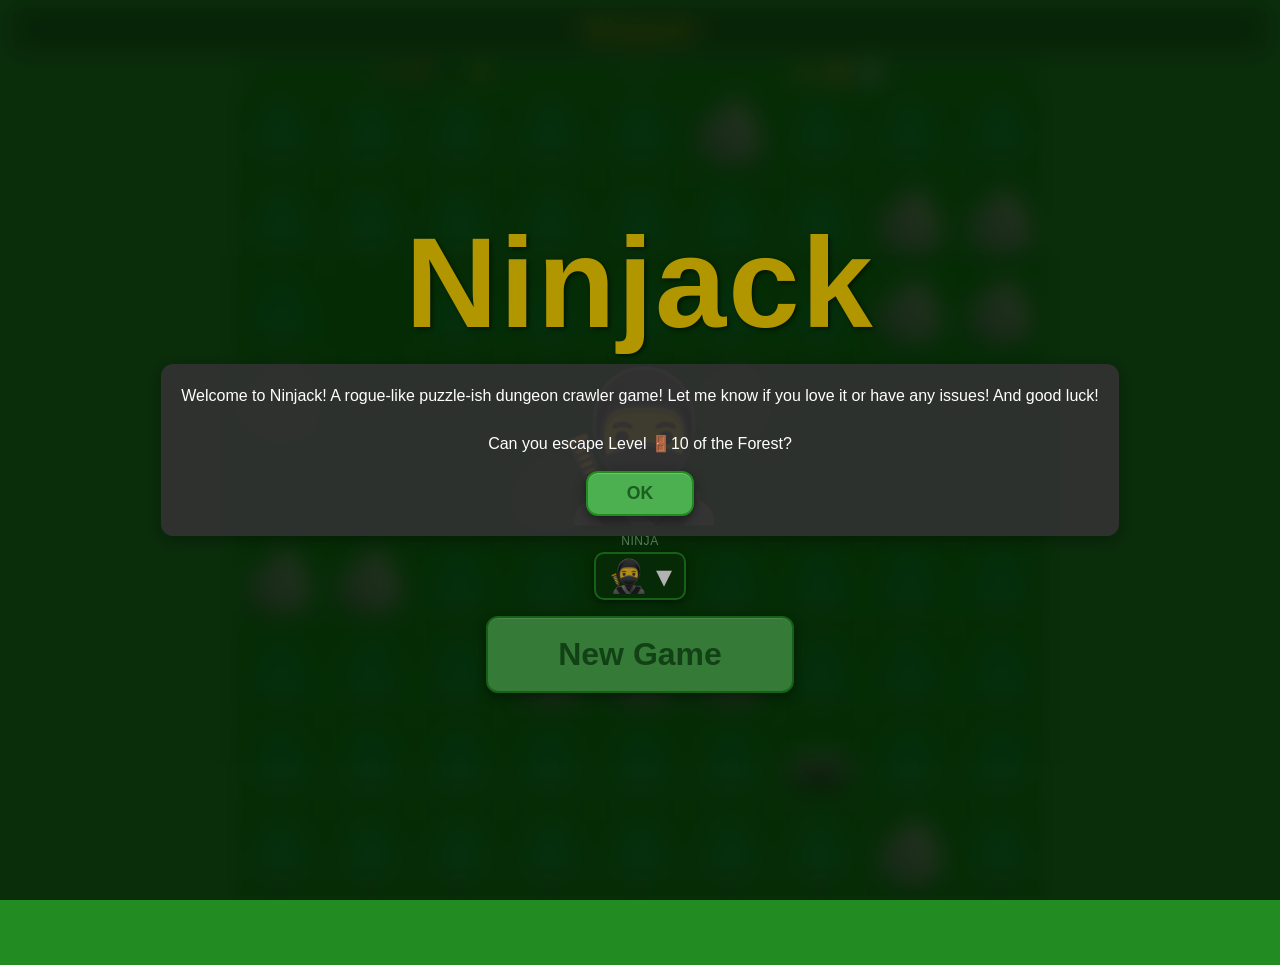
==== index.html @ ee3a98c3 "Block boss scorpion from falling into the hole crabMove now returns early when the boss tile (SCORPI" ====
<!DOCTYPE html>
<html lang="en">
<head>
	<meta charset="UTF-8">
	<meta name="viewport" content="width=device-width, initial-scale=1.0, maximum-scale=1, user-scalable=no">
	<meta name="apple-mobile-web-app-capable" content="yes">
	<meta name="mobile-web-app-capable" content="yes">
        <title>Ninjack</title>
	<!-- Link to styles.css -->
	<link rel="stylesheet" href="styles/styles.css?v=14">
</head>
<body class="noselect" role="application">
	<div class="outlined game-title">Ninjack</div>
	<div class="game">
		<div class="menu-bar">
			<div class="outlined menu-section inventory" id="inventory"></div>
			<div class="outlined menu-section inventory" id="stats"></div>
		</div>
		<div id="world"></div>
	</div>
	<div id="notification-container" style="position: fixed; top: 0; left: 0; width: 100%; height: 100%; pointer-events: none;"></div>
	<div id="controls">
		<button onclick="move('up')">⬆️</button>
		<div>
			<button class="leftright" onclick="move('left')">⬅️</button>
			<button class="leftright" onclick="move('right')">➡️</button>
		</div>
		<button onclick="move('down')">⬇️</button>
	</div>
	<script src="scripts/constants.js?v=5"></script>
	<script src="scripts/state.js?v=7"></script>
	<script src="scripts/timer.js?v=2"></script>
	<script src="scripts/tileUtils.js?v=3"></script>
	<script src="scripts/ui.js?v=5"></script>
	<script src="scripts/worldGen.js?v=11"></script>
	<script src="scripts/snake.js?v=7"></script>
	<script src="scripts/save.js?v=11"></script>
	<script src="scripts/game.js?v=15"></script>
	<script src="scripts/player.js?v=11"></script>
	<script src="scripts/menu.js?v=14"></script>
	<script src="scripts/main.js?v=14"></script>
</body>
</html>
---- styles/styles.css ----
body {
	background-color: forestgreen;
	text-align: center;
	position: relative;
	font-family: Arial, sans-serif
}
.game-title {
	color: #FFD700;
	text-shadow: 2px 2px 0 black;
	font-size: 2em;
	font-weight: bold;
}
.game-title.outlined {
	background-color: rgba(0, 0, 0, 0.4);
	padding: 4px 16px;
}
.menu-bar {
  display: flex;
}

.menu-section {
  flex: 1;
  display: flex;
  justify-content: center;
  align-items: center;
}
.outlined {
	margin: 5px;
	background-color: green;
	border-radius: 10px;
}
.game {
	display: inline-block;
	font-size: 0;
	position: relative;
	margin-bottom: 60px;
}
.tile {
	aspect-ratio: 1 / 1; /* Keep the tiles square */
	font-size: 7vmin;
	display: flex;
	align-items: center;
	justify-content: center;
	text-align: center; /* Ensure emoji is centered in the tile */
	background-color: green;
	border: 1px solid forestgreen; /* Set border width and color */
	border-radius: 1px; /* Adjust border radius */
}

.player {
	color: black;
}
.rock {
	color: brown;
}
.gold {
	color: yellow;
}
.inventory {
	font-size: 16px;
}
#controls {
	position: fixed;
	bottom: 0;
	left: 0;
	width: 100%;
	background-color: green;
	padding-top: 3%;
	padding-bottom: 3%;
}
button {
	font-size: 40px;
	background-color: darkgreen;
	border: 2px solid forestgreen;
	border-radius: 10px;
	width: auto;
	height: auto;
	touch-action: manipulation;
}

/* Hide controls on screens wider than 768px */
@media (min-width: 768px) {
	#controls {
		display: none;
	}
}

/* Make the emoji characters unselectable on both standard and mobile browsers */
.noselect {
	user-select: none; /* Standard property */
	-webkit-user-select: none; /* Prefix for some mobile browsers */
	-webkit-touch-callout: none;
}

.leftright {
	margin-left: 12px;
	margin-right: 12px;
}

button:disabled {
	opacity: 0.5;
	cursor: not-allowed;
}

#world {
	display: grid;
	grid-template-columns: repeat(9, 1fr); /* 9 columns of equal size */
	grid-template-rows: repeat(9, 1fr);   /* 9 rows of equal size */
	width: 90vmin;  /* Scale to the smaller dimension of the viewport */
	height: 90vmin; /* Maintain a square grid */
	max-width: 100%; /* Ensure it doesn't exceed screen size */
	margin: auto; /* Center the grid */
	/*background-color: darkgreen; /* Optional background */
	/*gap: 1px; /* Add small spacing between tiles */
}

@keyframes floatUpAndFade {
  0% {
	transform: translateY(0);
	opacity: 1;
  }
  100% {
	transform: translateY(-100%);
	opacity: 0;
  }
}

.emoji-notification {
  position: absolute;
  font-size: 2rem;
  animation: floatUpAndFade 0.8s ease-out; /* Duration and easing */
  pointer-events: none; /* Ensures no interaction */
}

.modal {
  position: fixed;
  top: 0;
  left: 0;
  width: 100%;
  height: 100%;
  background: rgba(0, 0, 0, 0.3); /* Semi-transparent grey background */
  display: flex;
  align-items: center;
  justify-content: center;
  z-index: 200;
}

.modal-content {
  background: rgba(50, 50, 50, 0.9); /* Dark grey with transparency */
  color: white; /* White text for contrast */
  padding: 20px;
  text-align: center;
  border-radius: 12px; /* Rounded corners */
  box-shadow: 0 4px 15px rgba(0, 0, 0, 0.3); /* Subtle shadow for depth */
  margin: 0 5%; /* Ensures 10% distance from both left and right sides */
  max-width: 90%; /* Prevents modal from expanding too wide */
}

.modal-content p {
  white-space: pre-wrap; /* Preserve newlines */
  margin: 0 0 15px;
  font-size: 16px;
  line-height: 1.5;
}

.modal-button {
  background: #4caf50;
  color: #1b5e20;
  border: 2px solid forestgreen;
  padding: 0.55em 2.2em;
  border-radius: 12px;
  cursor: pointer;
  font-size: 1.1rem;
  font-weight: bold;
  font-family: Arial, sans-serif;
  box-shadow: 0 4px 12px rgba(0,0,0,0.4), inset 0 1px 0 rgba(255,255,255,0.2);
  touch-action: manipulation;
  transition: background 0.2s ease, transform 0.2s ease, box-shadow 0.2s ease;
}

.modal-button:hover {
  background: #66bb6a;
  transform: scale(1.06);
  box-shadow: 0 6px 18px rgba(0,0,0,0.45);
}

.modal-button:active {
  transform: scale(0.97);
}

/* ── Main Menu ── */
#main-menu {
	position: fixed;
	inset: 0;
	z-index: 100;
	overflow: hidden;
	background: rgba(10, 40, 10, 0.75);
	backdrop-filter: blur(12px);
	-webkit-backdrop-filter: blur(12px);
	opacity: 1;
	transition: opacity 0.5s ease;
}

#menu-content {
	position: relative;
	z-index: 2;
	height: 100%;
	display: flex;
	flex-direction: column;
	align-items: center;
	justify-content: center;
	gap: 1.0em;
}

.menu-title {
	font-size: clamp(3.5rem, 15vmin, 8rem);
	margin: 0;
	color: #FFD700;
	text-shadow: 2px 2px 4px rgba(0,0,0,0.5);
	letter-spacing: 2px;
	font-family: Arial, sans-serif;
	font-weight: bold;
	display: inline-block;
	padding: 2px 20px;
}

#menu-skin-preview {
	font-size: clamp(4rem, 16vmin, 9rem);
	line-height: 1;
}

#menu-continue,
#menu-new-game,
#menu-ng-plus {
	font-size: clamp(1.2rem, 5vmin, 2rem);
	padding: 0.55em 2.2em;
	background: #4caf50;
	color: #1b5e20;
	border: 2px solid forestgreen;
	border-radius: 12px;
	cursor: pointer;
	font-family: Arial, sans-serif;
	font-weight: bold;
	box-shadow: 0 4px 12px rgba(0,0,0,0.4), inset 0 1px 0 rgba(255,255,255,0.2);
	touch-action: manipulation;
	transition: background 0.2s ease, transform 0.2s ease, box-shadow 0.2s ease;
}

#menu-continue:hover,
#menu-new-game:hover,
#menu-ng-plus:hover {
	background: #66bb6a;
	transform: scale(1.06);
	box-shadow: 0 6px 18px rgba(0,0,0,0.45);
}
#menu-continue:active,
#menu-new-game:active,
#menu-ng-plus:active { transform: scale(0.97); }

/* ── Skin Dropdown ── */
.skin-dropdown-wrapper {
	display: flex;
	flex-direction: column;
	align-items: center;
	gap: 4px;
}

.skin-label {
	font-size: 0.75rem;
	color: #88cc88;
	font-family: Arial, sans-serif;
	letter-spacing: 0.05em;
	text-transform: uppercase;
}

.skin-dropdown-inner {
	position: relative;
}

.skin-dropdown-btn {
	font-size: clamp(1.4rem, 5.5vmin, 2rem);
	background: rgba(10, 60, 10, 0.9);
	border: 2px solid forestgreen;
	border-radius: 10px;
	cursor: pointer;
	padding: 6px 12px;
	touch-action: manipulation;
	line-height: 1;
	color: white;
	box-shadow: 0 2px 8px rgba(0,0,0,0.5);
}

.skin-dropdown-btn:hover { border-color: #88dd88; }

.skin-dropdown-popup {
	display: none;
	position: absolute;
	bottom: calc(100% + 8px);
	right: 0;
	background: rgba(10, 50, 10, 0.97);
	border: 2px solid forestgreen;
	border-radius: 12px;
	padding: 6px;
	flex-direction: column;
	gap: 4px;
	box-shadow: 0 4px 18px rgba(0,0,0,0.6);
}

.skin-dropdown-popup.open {
	display: flex;
}

.skin-option {
	font-size: clamp(1.4rem, 5.5vmin, 2rem);
	background: transparent;
	border: 2px solid transparent;
	border-radius: 8px;
	cursor: pointer;
	padding: 4px 10px;
	touch-action: manipulation;
	line-height: 1;
	text-align: left;
}

.skin-option.skin-selected { border-color: gold; background: rgba(0, 100, 0, 0.8); }
.skin-option:hover { border-color: forestgreen; background: rgba(0,80,0,0.5); }

/* ── Debug (devMode only) ── */
.debug-section {
	display: flex;
	flex-direction: column;
	align-items: center;
	gap: 6px;
	border: 1px dashed rgba(255, 200, 0, 0.4);
	border-radius: 10px;
	padding: 8px 14px;
	background: rgba(0, 0, 0, 0.25);
}

.debug-label {
	font-size: 0.7rem;
	color: rgba(255, 200, 0, 0.7);
	font-family: Arial, sans-serif;
	letter-spacing: 0.1em;
	text-transform: uppercase;
}

.debug-skip-row {
	display: flex;
	align-items: center;
	gap: 6px;
}

.debug-text {
	font-size: 0.9rem;
	color: #88cc88;
	font-family: Arial, sans-serif;
}

.debug-select {
	font-size: 1rem;
	padding: 4px 6px;
	border-radius: 6px;
	border: 1px solid forestgreen;
	background: rgba(10, 60, 10, 0.9);
	color: white;
	cursor: pointer;
	touch-action: manipulation;
}

.debug-btn {
	font-size: 0.85rem !important;
	padding: 4px 10px !important;
	border-radius: 8px !important;
	background: rgba(30, 80, 30, 0.9) !important;
	color: #ccffcc !important;
	border: 1px dashed rgba(255, 200, 0, 0.5) !important;
	cursor: pointer;
	touch-action: manipulation;
	font-family: Arial, sans-serif;
}

.debug-btn:hover { background: rgba(50, 110, 50, 0.9) !important; }
.debug-btn:disabled { opacity: 0.4; cursor: not-allowed; }

#debug-max-btn {
	position: fixed;
	bottom: 70px;
	right: 10px;
	font-size: 13px !important;
	padding: 5px 10px;
	border-radius: 8px;
	background: rgba(20, 60, 20, 0.85);
	color: #ccffcc;
	border: 1px dashed rgba(255, 200, 0, 0.5);
	cursor: pointer;
	z-index: 50;
	opacity: 0.8;
	touch-action: manipulation;
}

#debug-max-btn:hover { opacity: 1; background: rgba(40, 90, 40, 0.95); }

@media (min-width: 768px) {
	#debug-max-btn { bottom: 10px; }
}

@keyframes knockbackEcho {
	0%   { transform: translate(0, 0);                   opacity: 0.55; }
	100% { transform: translate(var(--kb-translate));     opacity: 0;    }
}

.knockback-echo {
	position: absolute;
	pointer-events: none;
	animation: knockbackEcho 0.25s ease-out forwards;
}
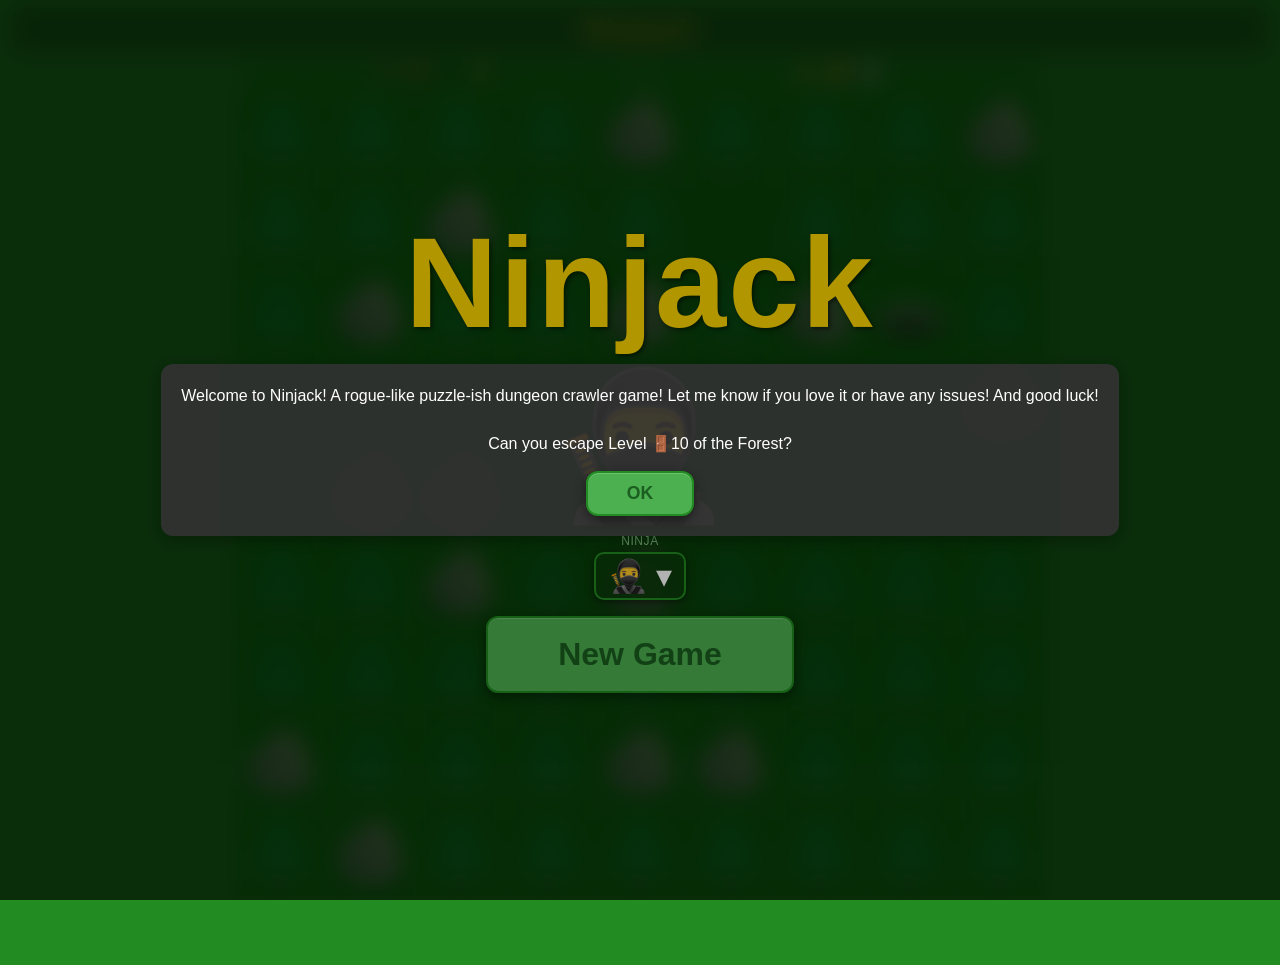
==== commit 204dc01d: "Scorpion stays in place when attacking player, shows echo instead Scorpion now lunges with a directi" ====
--- a/index.html
+++ b/index.html
@@ -31,9 +31,9 @@
 	<script src="scripts/state.js?v=7"></script>
 	<script src="scripts/timer.js?v=2"></script>
 	<script src="scripts/tileUtils.js?v=3"></script>
-	<script src="scripts/ui.js?v=5"></script>
+	<script src="scripts/ui.js?v=6"></script>
 	<script src="scripts/worldGen.js?v=11"></script>
-	<script src="scripts/snake.js?v=7"></script>
+	<script src="scripts/snake.js?v=8"></script>
 	<script src="scripts/save.js?v=11"></script>
 	<script src="scripts/game.js?v=15"></script>
 	<script src="scripts/player.js?v=11"></script>
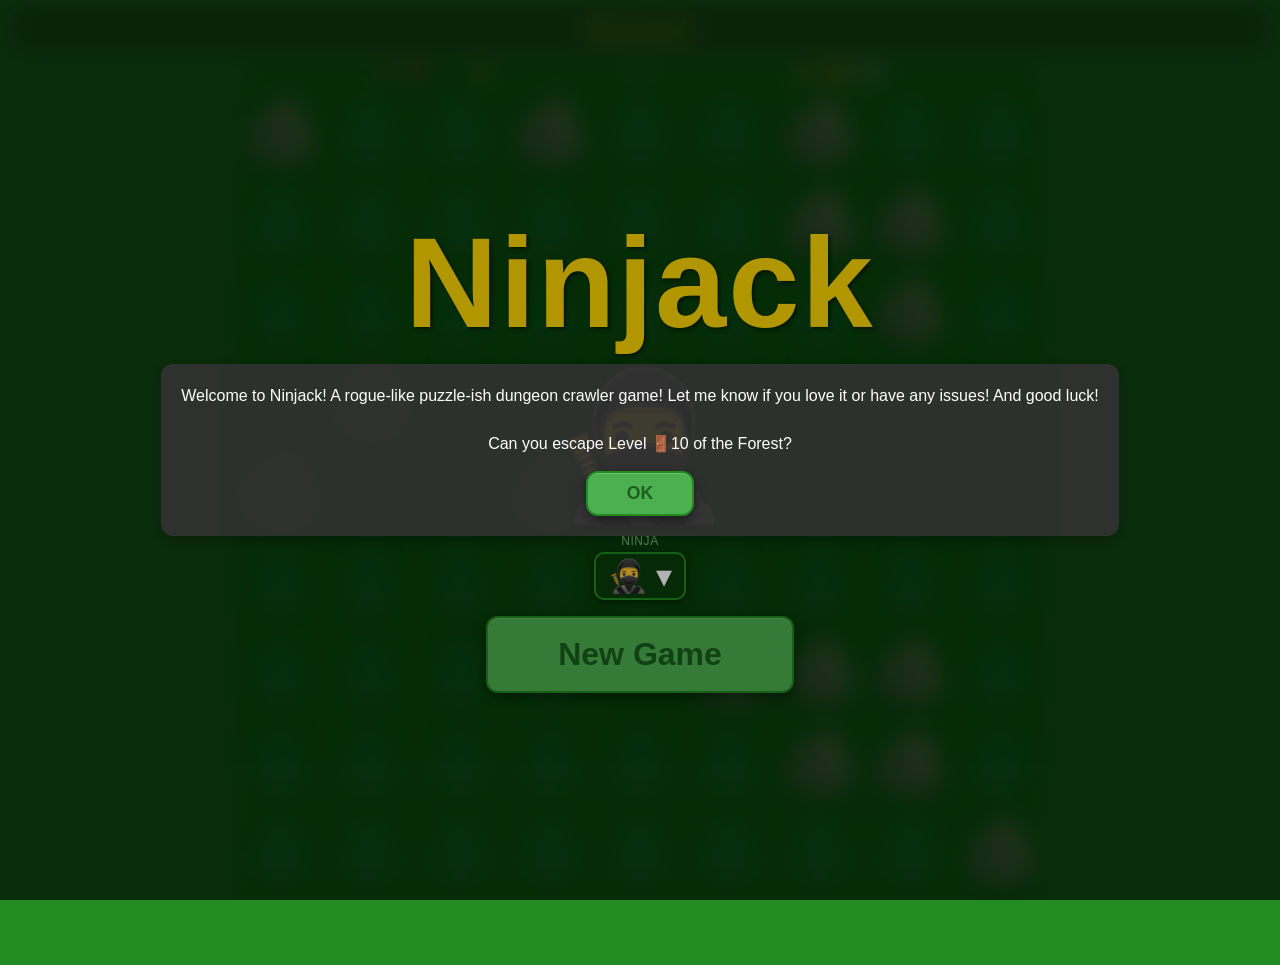
==== commit d6c96bf3: "House spawns as 🏚️, unlocks to 🏠; remove house key from loot table - House now always spawns as HOUS" ====
--- a/index.html
+++ b/index.html
@@ -32,11 +32,11 @@
 	<script src="scripts/timer.js?v=2"></script>
 	<script src="scripts/tileUtils.js?v=3"></script>
 	<script src="scripts/ui.js?v=6"></script>
-	<script src="scripts/worldGen.js?v=11"></script>
+	<script src="scripts/worldGen.js?v=12"></script>
 	<script src="scripts/snake.js?v=8"></script>
 	<script src="scripts/save.js?v=11"></script>
-	<script src="scripts/game.js?v=15"></script>
-	<script src="scripts/player.js?v=11"></script>
+	<script src="scripts/game.js?v=16"></script>
+	<script src="scripts/player.js?v=12"></script>
 	<script src="scripts/menu.js?v=14"></script>
 	<script src="scripts/main.js?v=14"></script>
 </body>
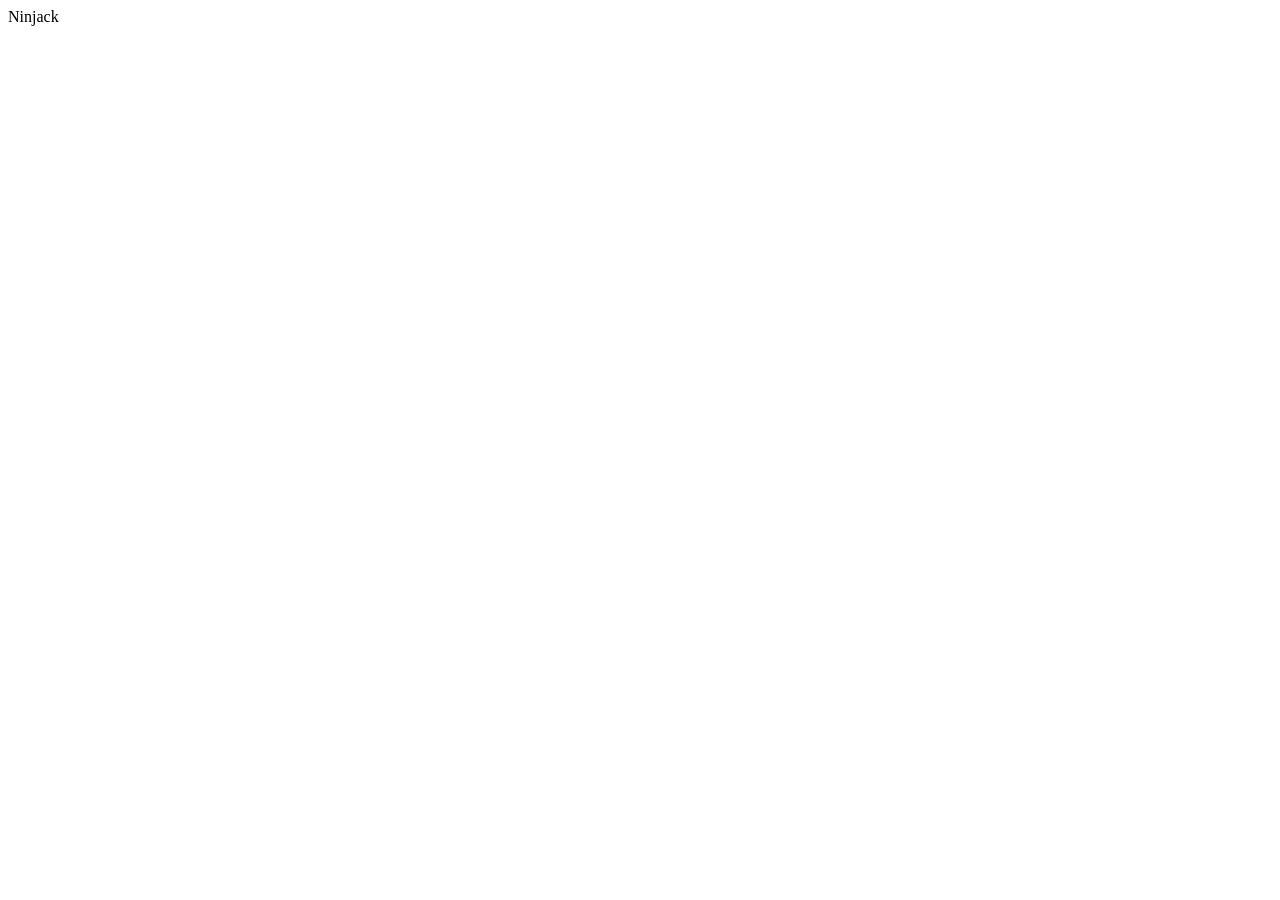
==== commit e8ee6d4b: "Deploy 43f8d3441d85a739a58d379f135a67f7d46d32a7" ====
--- a/index.html
+++ b/index.html
@@ -2,15 +2,27 @@
 <html lang="en">
 <head>
 	<meta charset="UTF-8">
-	<meta name="viewport" content="width=device-width, initial-scale=1.0, maximum-scale=1, user-scalable=no">
+	<meta name="viewport" content="width=device-width, initial-scale=1.0, maximum-scale=1, user-scalable=no, viewport-fit=cover">
 	<meta name="apple-mobile-web-app-capable" content="yes">
 	<meta name="mobile-web-app-capable" content="yes">
+	<script>
+		(function() {
+			var sp = new URLSearchParams(location.search);
+			if (sp.has('gold')) { location.replace('gold.html'); return; }
+			if (sp.has('cave-plan')) { location.replace('cave-plan.html'); return; }
+			if (sp.has('animations')) { location.replace('animations.html'); return; }
+			if (sp.get('controls') === 'true') location.replace('controls.html');
+		})();
+	</script>
         <title>Ninjack</title>
-	<!-- Link to styles.css -->
-	<link rel="stylesheet" href="styles/styles.css?v=14">
+  <script type="module" crossorigin src="/web-ninjack/assets/main-DOdzzl4W.js"></script>
+  <link rel="modulepreload" crossorigin href="/web-ninjack/assets/modulepreload-polyfill-Dezn_h7o.js">
+  <link rel="modulepreload" crossorigin href="/web-ninjack/assets/constants-Dx2mc2Y9.js">
+  <link rel="modulepreload" crossorigin href="/web-ninjack/assets/controls-render-DNqHQ-rT.js">
+  <link rel="stylesheet" crossorigin href="/web-ninjack/assets/main-BRg9nTxJ.css">
 </head>
 <body class="noselect" role="application">
-	<div class="outlined game-title">Ninjack</div>
+	<div class="outlined game-title" id="game-title">Ninjack</div>
 	<div class="game">
 		<div class="menu-bar">
 			<div class="outlined menu-section inventory" id="inventory"></div>
@@ -19,25 +31,8 @@
 		<div id="world"></div>
 	</div>
 	<div id="notification-container" style="position: fixed; top: 0; left: 0; width: 100%; height: 100%; pointer-events: none;"></div>
-	<div id="controls">
-		<button onclick="move('up')">⬆️</button>
-		<div>
-			<button class="leftright" onclick="move('left')">⬅️</button>
-			<button class="leftright" onclick="move('right')">➡️</button>
-		</div>
-		<button onclick="move('down')">⬇️</button>
-	</div>
-	<script src="scripts/constants.js?v=5"></script>
-	<script src="scripts/state.js?v=7"></script>
-	<script src="scripts/timer.js?v=2"></script>
-	<script src="scripts/tileUtils.js?v=3"></script>
-	<script src="scripts/ui.js?v=6"></script>
-	<script src="scripts/worldGen.js?v=12"></script>
-	<script src="scripts/snake.js?v=8"></script>
-	<script src="scripts/save.js?v=11"></script>
-	<script src="scripts/game.js?v=16"></script>
-	<script src="scripts/player.js?v=12"></script>
-	<script src="scripts/menu.js?v=14"></script>
-	<script src="scripts/main.js?v=14"></script>
+	<div id="controls"></div>
+	<script src="https://www.gstatic.com/firebasejs/10.14.1/firebase-app-compat.js"></script>
+	<script src="https://www.gstatic.com/firebasejs/10.14.1/firebase-analytics-compat.js"></script>
 </body>
 </html>
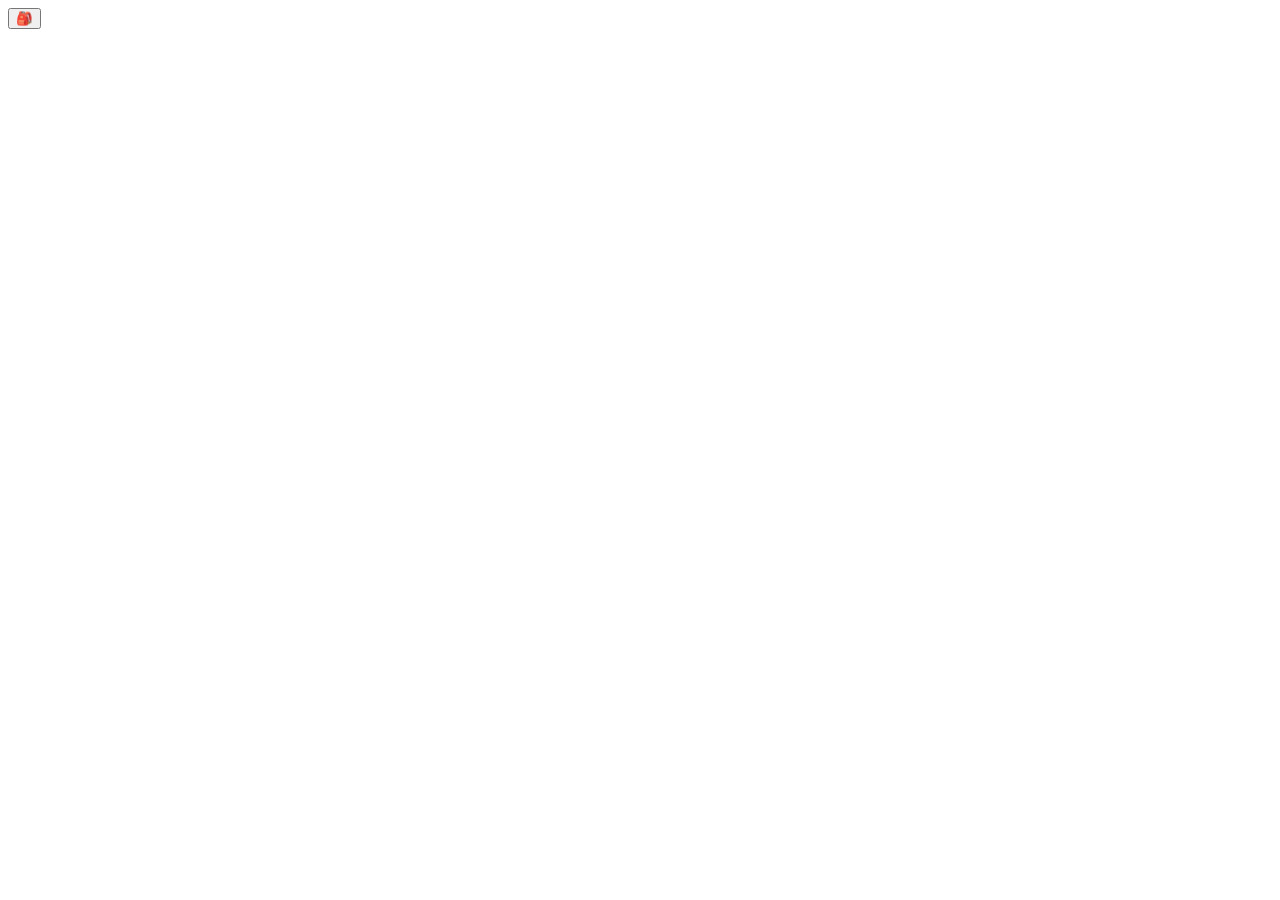
==== commit 0ab9bcb7: "Deploy 06afa14dda28d148b19101145da9f0c99e10b6bc" ====
--- a/index.html
+++ b/index.html
@@ -5,32 +5,57 @@
 	<meta name="viewport" content="width=device-width, initial-scale=1.0, maximum-scale=1, user-scalable=no, viewport-fit=cover">
 	<meta name="apple-mobile-web-app-capable" content="yes">
 	<meta name="mobile-web-app-capable" content="yes">
+	<meta name="theme-color" content="forestgreen" id="theme-color-meta">
 	<script>
 		(function() {
 			var sp = new URLSearchParams(location.search);
+			if (sp.has('reset')) { localStorage.clear(); location.replace(location.pathname); return; }
 			if (sp.has('gold')) { location.replace('gold.html'); return; }
-			if (sp.has('cave-plan')) { location.replace('cave-plan.html'); return; }
+			if (sp.has('house-plan')) { location.replace('house-plan.html'); return; }
 			if (sp.has('animations')) { location.replace('animations.html'); return; }
-			if (sp.get('controls') === 'true') location.replace('controls.html');
+			if (sp.has('spec')) { location.replace('docs.html#game-spec'); return; }
+			if (sp.get('soundboard') === 'true') { location.replace('docs.html#soundboard'); return; }
+			if (sp.has('slitherwood')) { location.replace('slitherwood.html'); return; }
+			if (sp.has('docs')) { location.replace('docs.html' + (sp.get('docs') ? '#' + sp.get('docs') : '')); return; }
 		})();
 	</script>
         <title>Ninjack</title>
-  <script type="module" crossorigin src="/web-ninjack/assets/main-DOdzzl4W.js"></script>
+  <script type="module" crossorigin src="/web-ninjack/assets/main-B1UD2HHU.js"></script>
   <link rel="modulepreload" crossorigin href="/web-ninjack/assets/modulepreload-polyfill-Dezn_h7o.js">
-  <link rel="modulepreload" crossorigin href="/web-ninjack/assets/constants-Dx2mc2Y9.js">
-  <link rel="modulepreload" crossorigin href="/web-ninjack/assets/controls-render-DNqHQ-rT.js">
-  <link rel="stylesheet" crossorigin href="/web-ninjack/assets/main-BRg9nTxJ.css">
+  <link rel="modulepreload" crossorigin href="/web-ninjack/assets/tile-Df9jxjOA.js">
+  <link rel="modulepreload" crossorigin href="/web-ninjack/assets/worldGen-CBxCWdHp.js">
+  <link rel="modulepreload" crossorigin href="/web-ninjack/assets/ink-full-BYrTmwjX.js">
+  <link rel="modulepreload" crossorigin href="/web-ninjack/assets/rooms-data-DxBs9mfV.js">
+  <link rel="stylesheet" crossorigin href="/web-ninjack/assets/rooms-data-DL6N4PZ7.css">
 </head>
 <body class="noselect" role="application">
-	<div class="outlined game-title" id="game-title">Ninjack</div>
+<svg xmlns="http://www.w3.org/2000/svg" style="position:absolute;width:0;height:0;overflow:hidden" aria-hidden="true">
+  <defs>
+    <filter id="hit-flash-white" color-interpolation-filters="sRGB">
+      <feColorMatrix type="matrix" values="
+        0 0 0 1 0
+        0 0 0 1 0
+        0 0 0 1 0
+        0 0 0 1 0"/>
+    </filter>
+  </defs>
+</svg>
 	<div class="game">
+		<div id="player-status-bars">
+			<div id="health-bar" class="outlined health-bar-display"></div>
+			<div id="fullness-bar" class="outlined health-bar-display"></div>
+		</div>
 		<div class="menu-bar">
 			<div class="outlined menu-section inventory" id="inventory"></div>
-			<div class="outlined menu-section inventory" id="stats"></div>
 		</div>
 		<div id="world"></div>
 	</div>
-	<div id="notification-container" style="position: fixed; top: 0; left: 0; width: 100%; height: 100%; pointer-events: none;"></div>
+	<div id="notification-container" style="position: fixed; top: 0; left: 0; width: 100%; height: 100%; pointer-events: none; z-index: 5;"></div>
+	<div id="hud-corner">
+		<button id="use-button" aria-label="Use" style="display: none;">🫳</button>
+		<button id="bow-button" aria-label="Fire Bow" style="display: none;">🏹</button>
+		<button id="inventory-button" aria-label="Inventory">🎒</button>
+	</div>
 	<div id="controls"></div>
 	<script src="https://www.gstatic.com/firebasejs/10.14.1/firebase-app-compat.js"></script>
 	<script src="https://www.gstatic.com/firebasejs/10.14.1/firebase-analytics-compat.js"></script>
